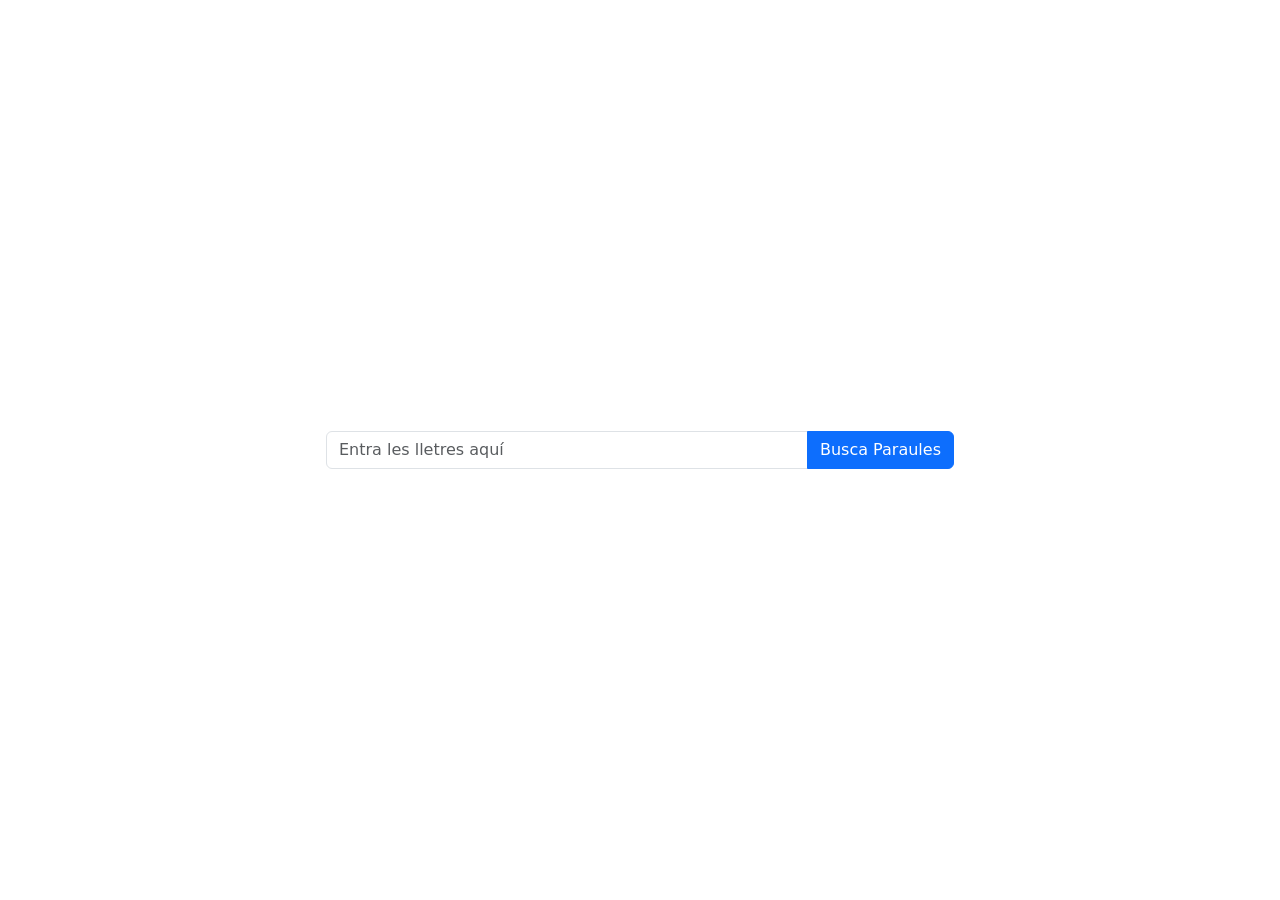
==== buscaparaules/index.html @ e606a8b9 "Create index.html" ====
<!DOCTYPE html>
<html lang="es">
<head>
    <meta charset="UTF-8">
    <title>Busca Paraules</title>
	<!-- Bootstrap -->
    <link href="https://cdn.jsdelivr.net/npm/bootstrap@5.1.3/dist/css/bootstrap.min.css" rel="stylesheet">
	<script src="https://cdn.jsdelivr.net/npm/bootstrap@5.1.3/dist/js/bootstrap.bundle.min.js"></script>
</head>
<body>
	<div class="container-fluid vh-100 d-flex justify-content-center align-items-center">
        <div class="col-6">
			<div class="input-group">
				<input type="text" id="input_letters" class="form-control" placeholder="Entra les lletres aquí">
				<button class="btn btn-primary" onclick="find_words()">Busca Paraules</button>
			</div>
        </div>
    </div>
	
    <script src="script.js"></script>
</body>
</html>
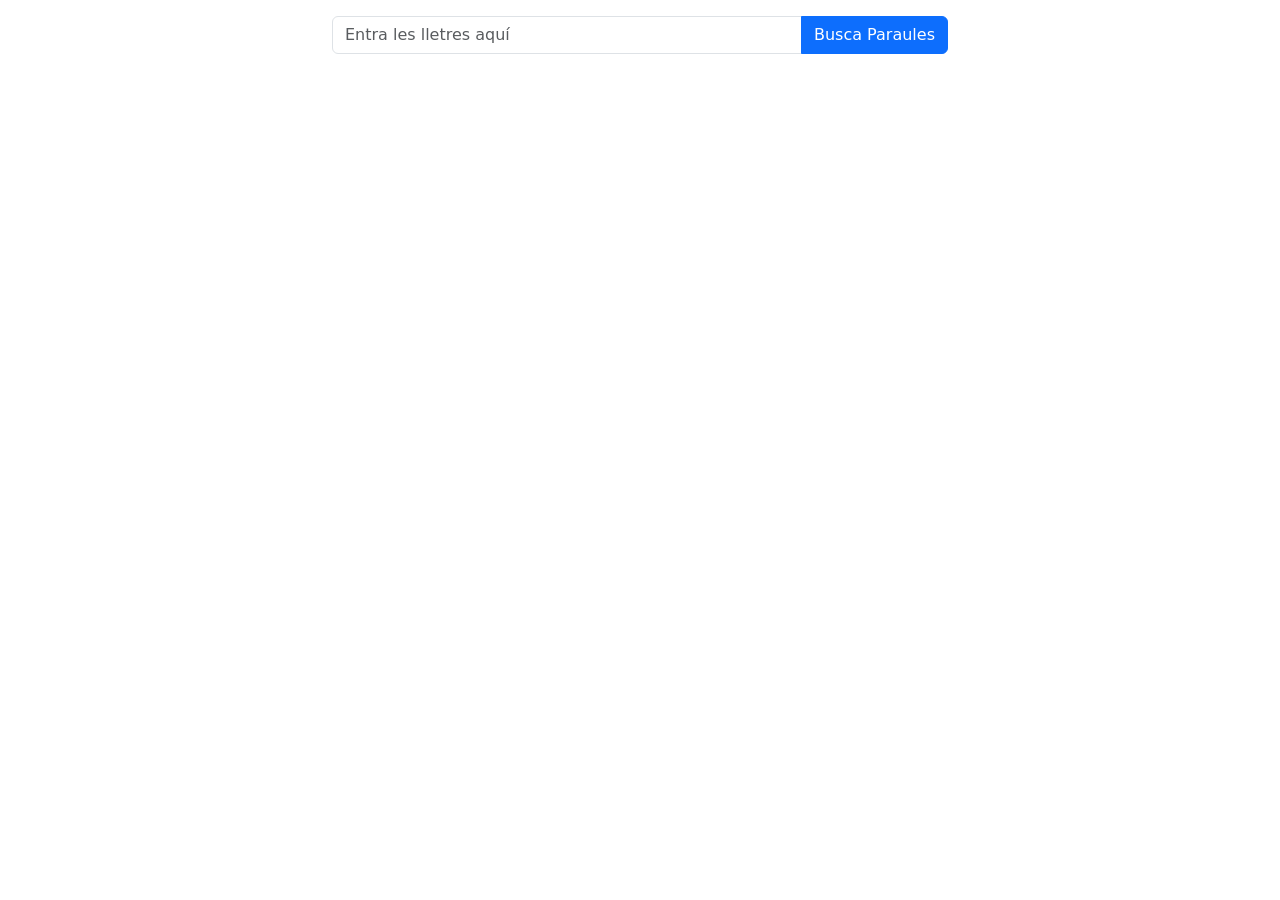
==== commit 459fb8d2: "add direct json file with parsed dict" ====
--- a/buscaparaules/index.html
+++ b/buscaparaules/index.html
@@ -1,22 +1,28 @@
 <!DOCTYPE html>
 <html lang="es">
 <head>
-    <meta charset="UTF-8">
-    <title>Busca Paraules</title>
+	<meta charset="UTF-8">
+	<title>Busca Paraules</title>
 	<!-- Bootstrap -->
-    <link href="https://cdn.jsdelivr.net/npm/bootstrap@5.1.3/dist/css/bootstrap.min.css" rel="stylesheet">
+	<link href="https://cdn.jsdelivr.net/npm/bootstrap@5.1.3/dist/css/bootstrap.min.css" rel="stylesheet">
 	<script src="https://cdn.jsdelivr.net/npm/bootstrap@5.1.3/dist/js/bootstrap.bundle.min.js"></script>
 </head>
 <body>
-	<div class="container-fluid vh-100 d-flex justify-content-center align-items-center">
-        <div class="col-6">
-			<div class="input-group">
-				<input type="text" id="input_letters" class="form-control" placeholder="Entra les lletres aquí">
-				<button class="btn btn-primary" onclick="find_words()">Busca Paraules</button>
+	<div class="container-fluid justify-content-center">
+		<div class="row mt-3 justify-content-center">
+			<div class="col-12 col-md-6">
+				<div class="input-group">
+					<input type="text" id="input_letters" class="form-control" placeholder="Entra les lletres aquí">
+					<button class="btn btn-primary" onclick="find_words()">Busca Paraules</button>
+				</div>
 			</div>
-        </div>
-    </div>
-	
-    <script src="script.js"></script>
+		</div>
+		<div class="row mt-3 justify-content-center">
+			<div class="col-12 col-md-6">
+				<ul id="found_words" class="list-group"></ul>
+			</div>
+		</div>
+	</div>
+	<script src="script.js"></script>
 </body>
 </html>
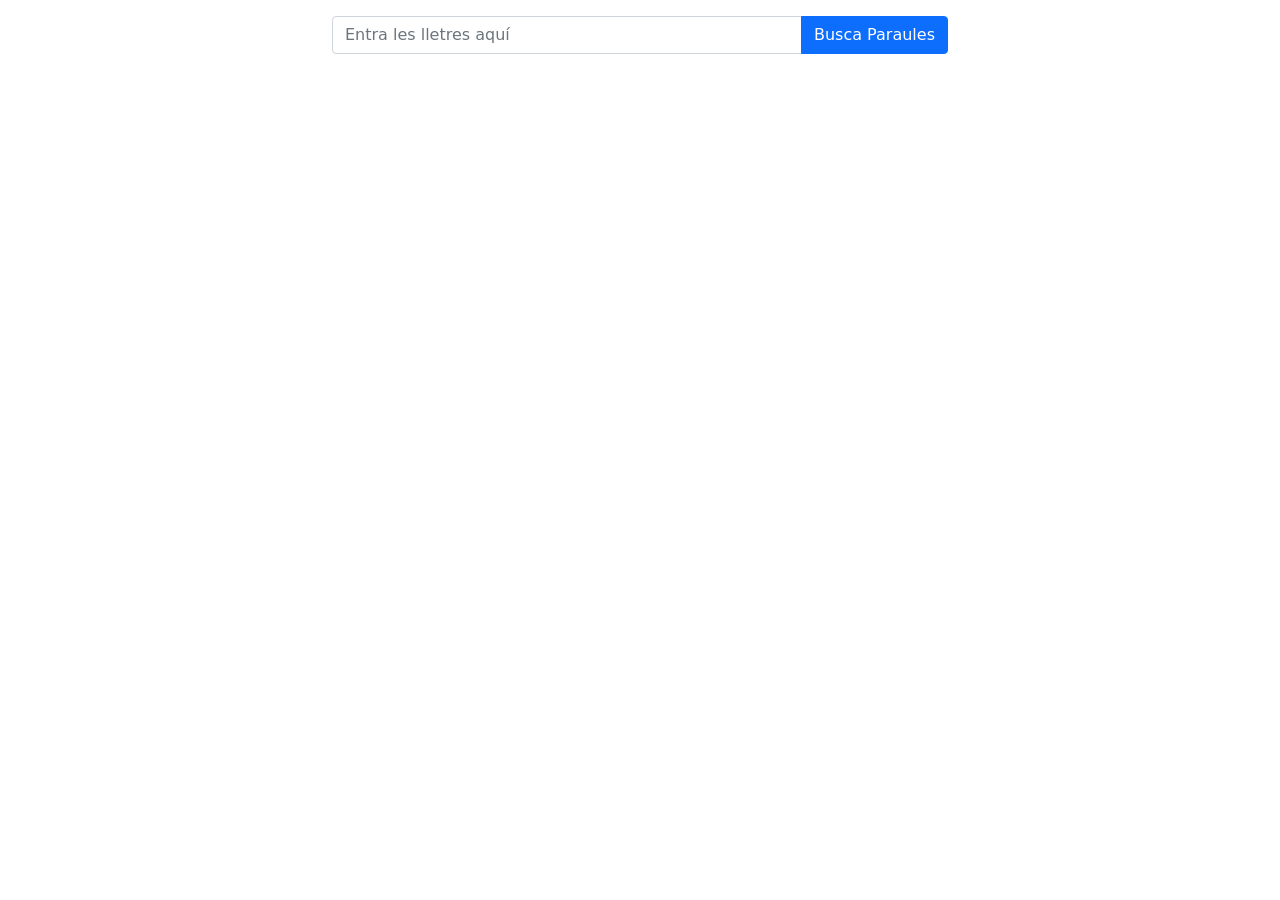
==== commit df6c746f: "avoid needing internet on local and add responsive layout" ====
--- a/buscaparaules/index.html
+++ b/buscaparaules/index.html
@@ -3,9 +3,10 @@
 <head>
 	<meta charset="UTF-8">
 	<title>Busca Paraules</title>
+	<link rel="icon" href="favicon.png" type="image/png">
 	<!-- Bootstrap -->
-	<link href="https://cdn.jsdelivr.net/npm/bootstrap@5.1.3/dist/css/bootstrap.min.css" rel="stylesheet">
-	<script src="https://cdn.jsdelivr.net/npm/bootstrap@5.1.3/dist/js/bootstrap.bundle.min.js"></script>
+	<link href="bootstrap.css" rel="stylesheet">
+	<script src="bootstrap.js"></script>
 </head>
 <body>
 	<div class="container-fluid justify-content-center">
@@ -18,11 +19,10 @@
 			</div>
 		</div>
 		<div class="row mt-3 justify-content-center">
-			<div class="col-12 col-md-6">
-				<ul id="found_words" class="list-group"></ul>
-			</div>
+			<div id="found_words" class="col-12 col-md-6"></div>
 		</div>
 	</div>
+	<script src="dict/es.js"></script>
 	<script src="script.js"></script>
 </body>
 </html>
